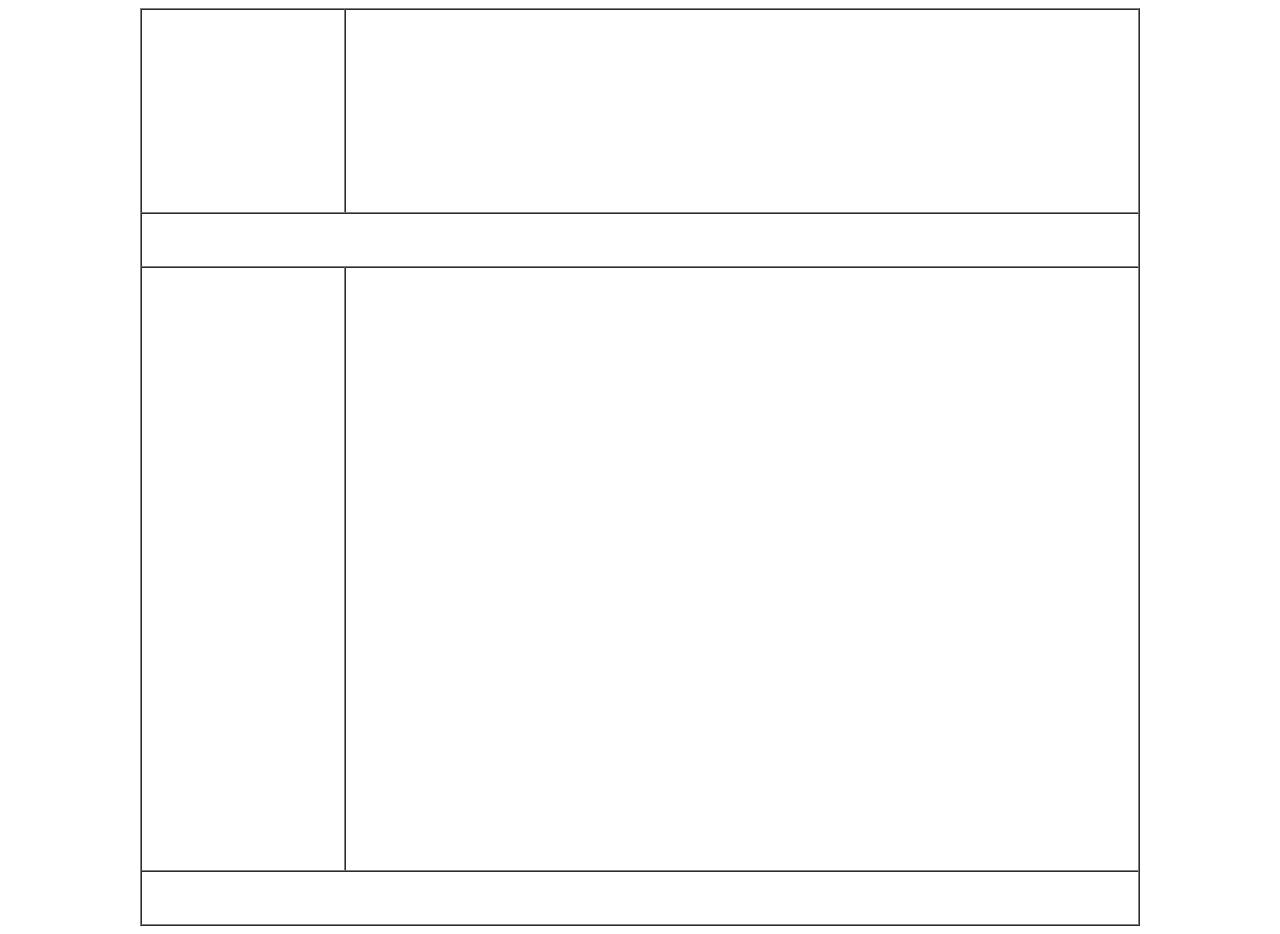
==== day-3/index.html @ d295346e "updated on 24/05/2019 12:07" ====
<!DOCTYPE html>
<html lang="en">
    <head>
        <meta charset="UTF-8">
        <title>HOME</title>
    </head>
    <body>
        <table border="1" cellspacing="0" width="1000" align="center">
            <tr>
                <td height="200" width="200"></td>
                <td></td>
            </tr>
            <tr>
                <td height="50" colspan="2"></td>
            </tr>
            <tr>
                <td height="600" width="200"></td>
                <td></td>
            </tr>
            <tr>
                <td height="50" colspan="2"></td>
            </tr>
        </table>
    </body>
</html>
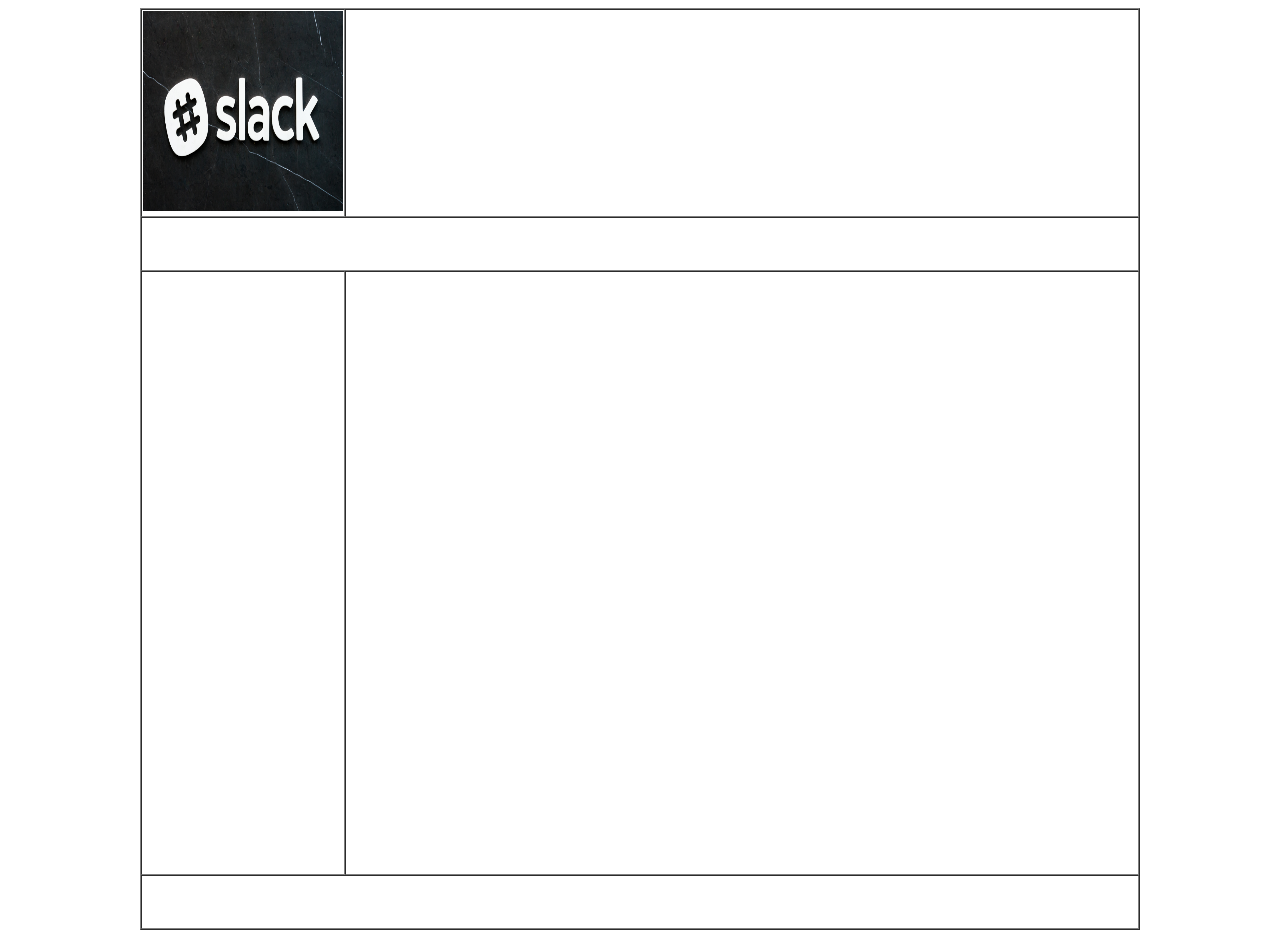
==== commit 32046fe1: "updated on 24/05/2019  01:37" ====
--- a/day-3/index.html
+++ b/day-3/index.html
@@ -7,7 +7,9 @@
     <body>
         <table border="1" cellspacing="0" width="1000" align="center">
             <tr>
-                <td height="200" width="200"></td>
+                <td height="200" width="200">
+                    <img src="images/image.jpg" alt="logo" width="200" height="200">
+                </td>
                 <td></td>
             </tr>
             <tr>
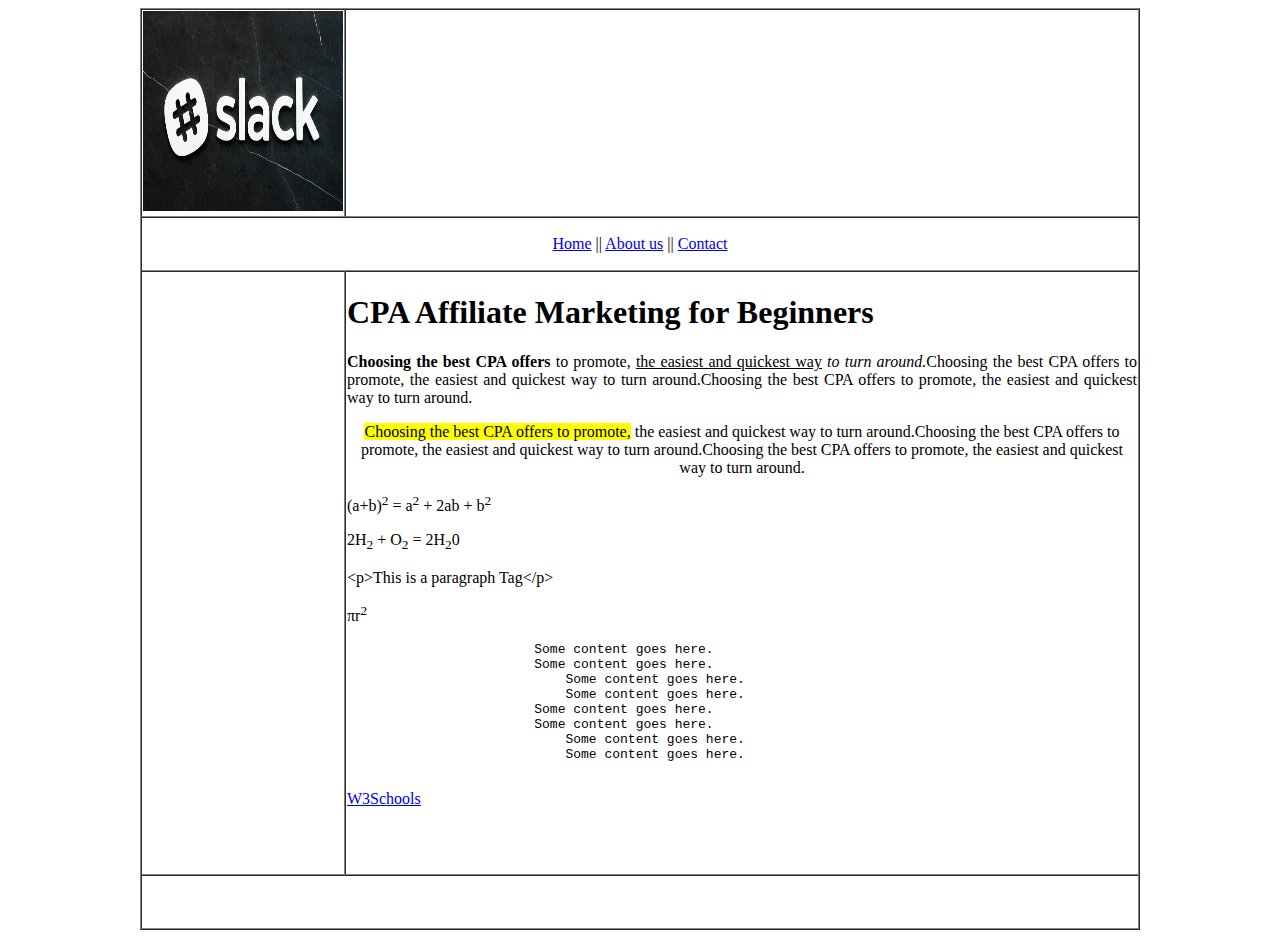
==== commit 788fb8c4: "updated on 25/05/2019 23:21" ====
--- a/day-3/index.html
+++ b/day-3/index.html
@@ -13,11 +13,35 @@
                 <td></td>
             </tr>
             <tr>
-                <td height="50" colspan="2"></td>
+                <td height="50" colspan="2" align="center">
+                    <a href="index.html">Home</a> ||
+                    <a href="about.html">About us</a> ||
+                    <a href="contact.html">Contact</a>
+                </td>
             </tr>
             <tr>
                 <td height="600" width="200"></td>
-                <td></td>
+                <td valign="top">
+                    <h1>CPA Affiliate Marketing for Beginners</h1>
+                    <p align="justify"><strong>Choosing the best CPA offers</strong> to promote, <ins>the easiest and quickest way</ins> <em>to turn around.</em>Choosing the best CPA offers to promote, the easiest and quickest way to turn around.Choosing the best CPA offers to promote, the easiest and quickest way to turn around.</p>
+                    <p align="center"><mark>Choosing the best CPA offers to promote,</mark> the easiest and quickest way to turn around.Choosing the best CPA offers to promote, the easiest and quickest way to turn around.Choosing the best CPA offers to promote, the easiest and quickest way to turn around.</p>
+                    <p>(a+b)<sup>2</sup> = a<sup>2</sup> + 2ab + b<sup>2</sup></p>
+                    <p>2H<sub>2</sub> + O<sub>2</sub> = 2H<sub>2</sub>0</p>
+                    <p>&lt;p&gt;This is a paragraph Tag&lt;/p&gt;</p>
+                    <p>&pi;r<sup>2</sup></p>
+                    <pre>
+                        Some content goes here.
+                        Some content goes here.
+                            Some content goes here.
+                            Some content goes here.
+                        Some content goes here.
+                        Some content goes here.
+                            Some content goes here.
+                            Some content goes here.
+                    </pre>
+                    <a href="http://www.w3schools.com" target="_blank">W3Schools</a>
+
+                </td>
             </tr>
             <tr>
                 <td height="50" colspan="2"></td>
